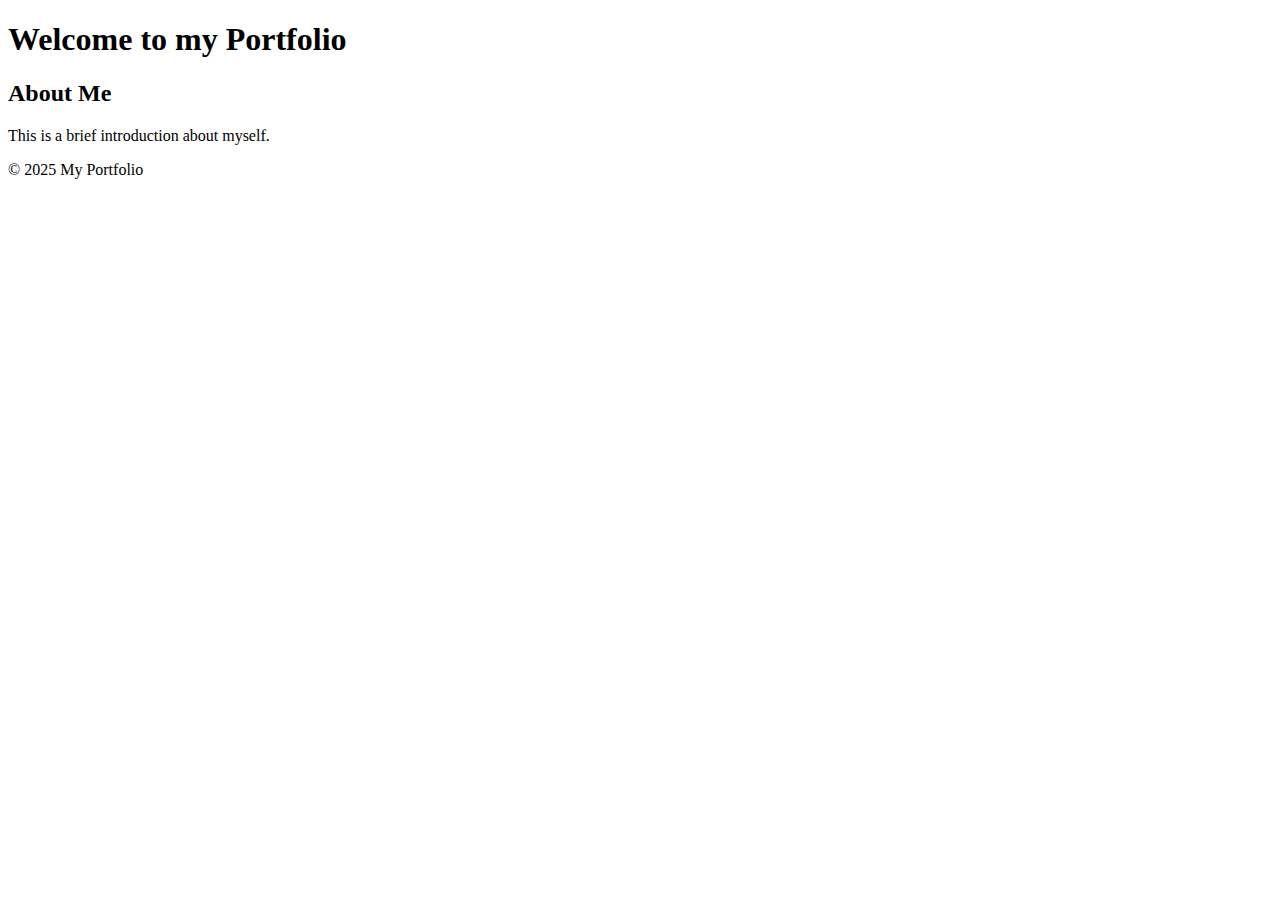
==== index.html @ b38b9040 "Add files via upload" ====
<!DOCTYPE html>
<html lang="ja">
    <head>
        <meta charset="UTF-8">
        <meta name="viewport" content="width=device-width, initial-scale=1.0">
        <title>Document</title>
        <link rel="stylesheet" href="style.css">
    </head>
    <body class="body">
        <header>
        <div class="header-container">
            <h1>Welcome to my Portfolio</h1>
        </div>
        </header>
        <main>
            <div class="main-container">
                <h2>About Me</h2>
                <p>This is a brief introduction about myself.</p>
            </div>
        </main>
        <footer>
            <div class="footer-container">
                <p>&copy; 2025 My Portfolio</p>
            </div>
        </footer>
    </body>
</html>
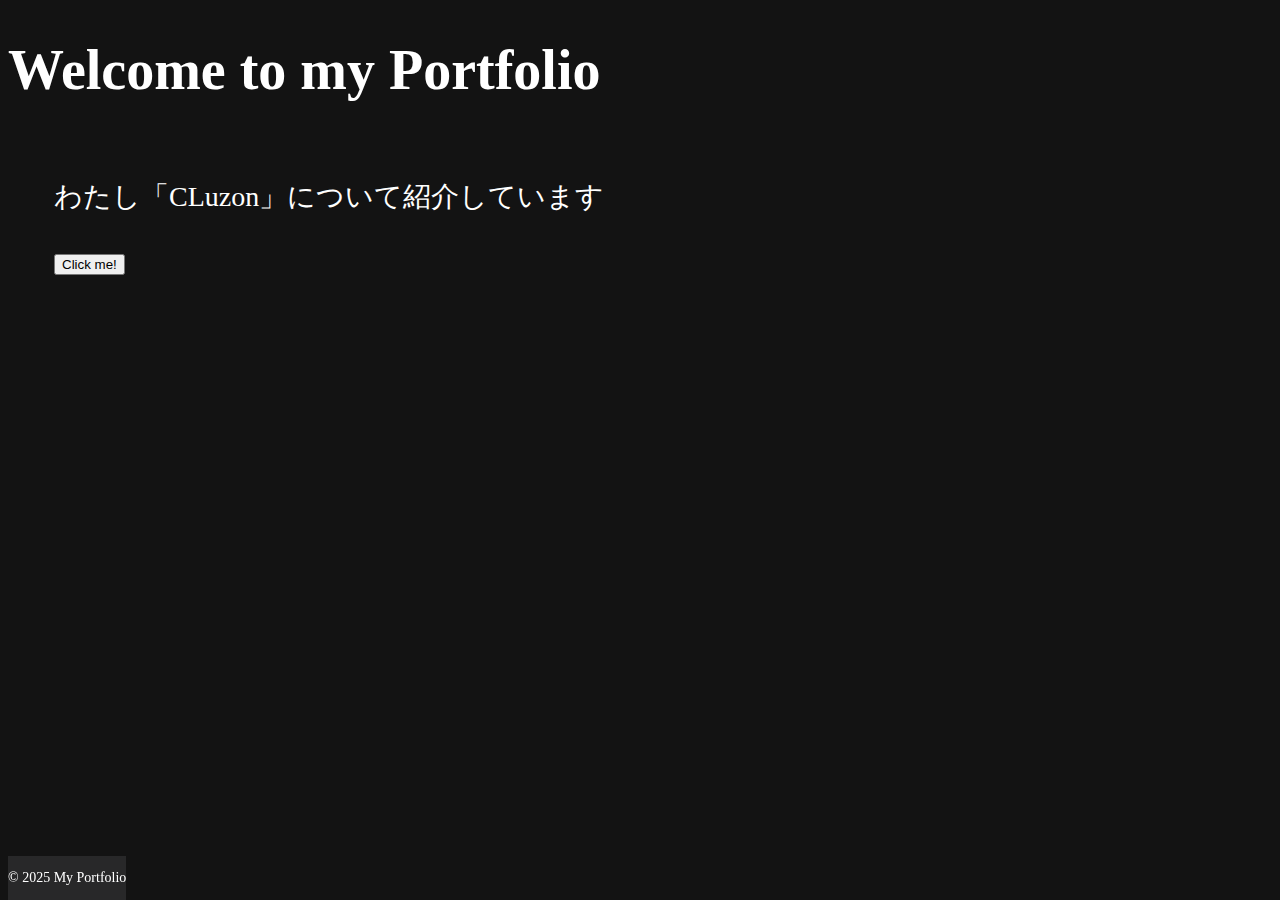
==== commit 6091b374: "Improved design and quality" ====
--- a/index.html
+++ b/index.html
@@ -1,27 +1,28 @@
-<!DOCTYPE html>
-<html lang="ja">
-    <head>
-        <meta charset="UTF-8">
-        <meta name="viewport" content="width=device-width, initial-scale=1.0">
-        <title>Document</title>
-        <link rel="stylesheet" href="style.css">
-    </head>
-    <body class="body">
-        <header>
-        <div class="header-container">
-            <h1>Welcome to my Portfolio</h1>
-        </div>
-        </header>
-        <main>
-            <div class="main-container">
-                <h2>About Me</h2>
-                <p>This is a brief introduction about myself.</p>
-            </div>
-        </main>
-        <footer>
-            <div class="footer-container">
-                <p>&copy; 2025 My Portfolio</p>
-            </div>
-        </footer>
-    </body>
+<!DOCTYPE html>
+<html lang="ja">
+    <head>
+        <meta charset="UTF-8">
+        <meta name="viewport" content="width=device-width, initial-scale=1.0">
+        <title>CLuzon Portfolio</title>
+        <link rel="stylesheet" href="CSS/style.css">
+    </head>
+    <body class="body">
+        <header>
+        <div class="header-container">
+            <h1>Welcome to my Portfolio</h1>
+        </div>
+        </header>
+        <main>
+            <div class="main-container">
+                <p>わたし「CLuzon」について紹介しています</p>
+                <button id="goHomeButton" onclick="goToHome()">Click me!</button>
+            </div>
+        </main>
+        <footer>
+            <div class="footer-container">
+                <p>&copy; 2025 My Portfolio</p>
+            </div>
+        </footer>
+        <script src="JS/script.js"></script>
+    </body>
 </html>--- a/CSS/style.css
+++ b/CSS/style.css
@@ -0,0 +1,33 @@
+.header-container {
+    font-family: Tahoma;
+    padding: 0px;
+    font-size: 28px;
+    padding-left: 0px;
+    position: relative;
+    top: 0px;
+    width: 90%;
+    height: 150%;
+}
+.main-container {
+    font-family: Tahoma;
+    padding: 1px;
+    font-size: 28px;
+    padding-left: 36px;
+    position :relative;
+    top: 10px;
+    left: 10px;
+}
+.body {
+    background-color: #0e0e0efa;
+    color: #ffffff;
+    width: 100%;
+    height: 100%;
+}
+.footer-container {
+    background-color: #29292afa;
+    padding: 0;
+    font-size: 14px;
+    padding-left: 0px;
+    position: fixed;
+    bottom: 0;
+}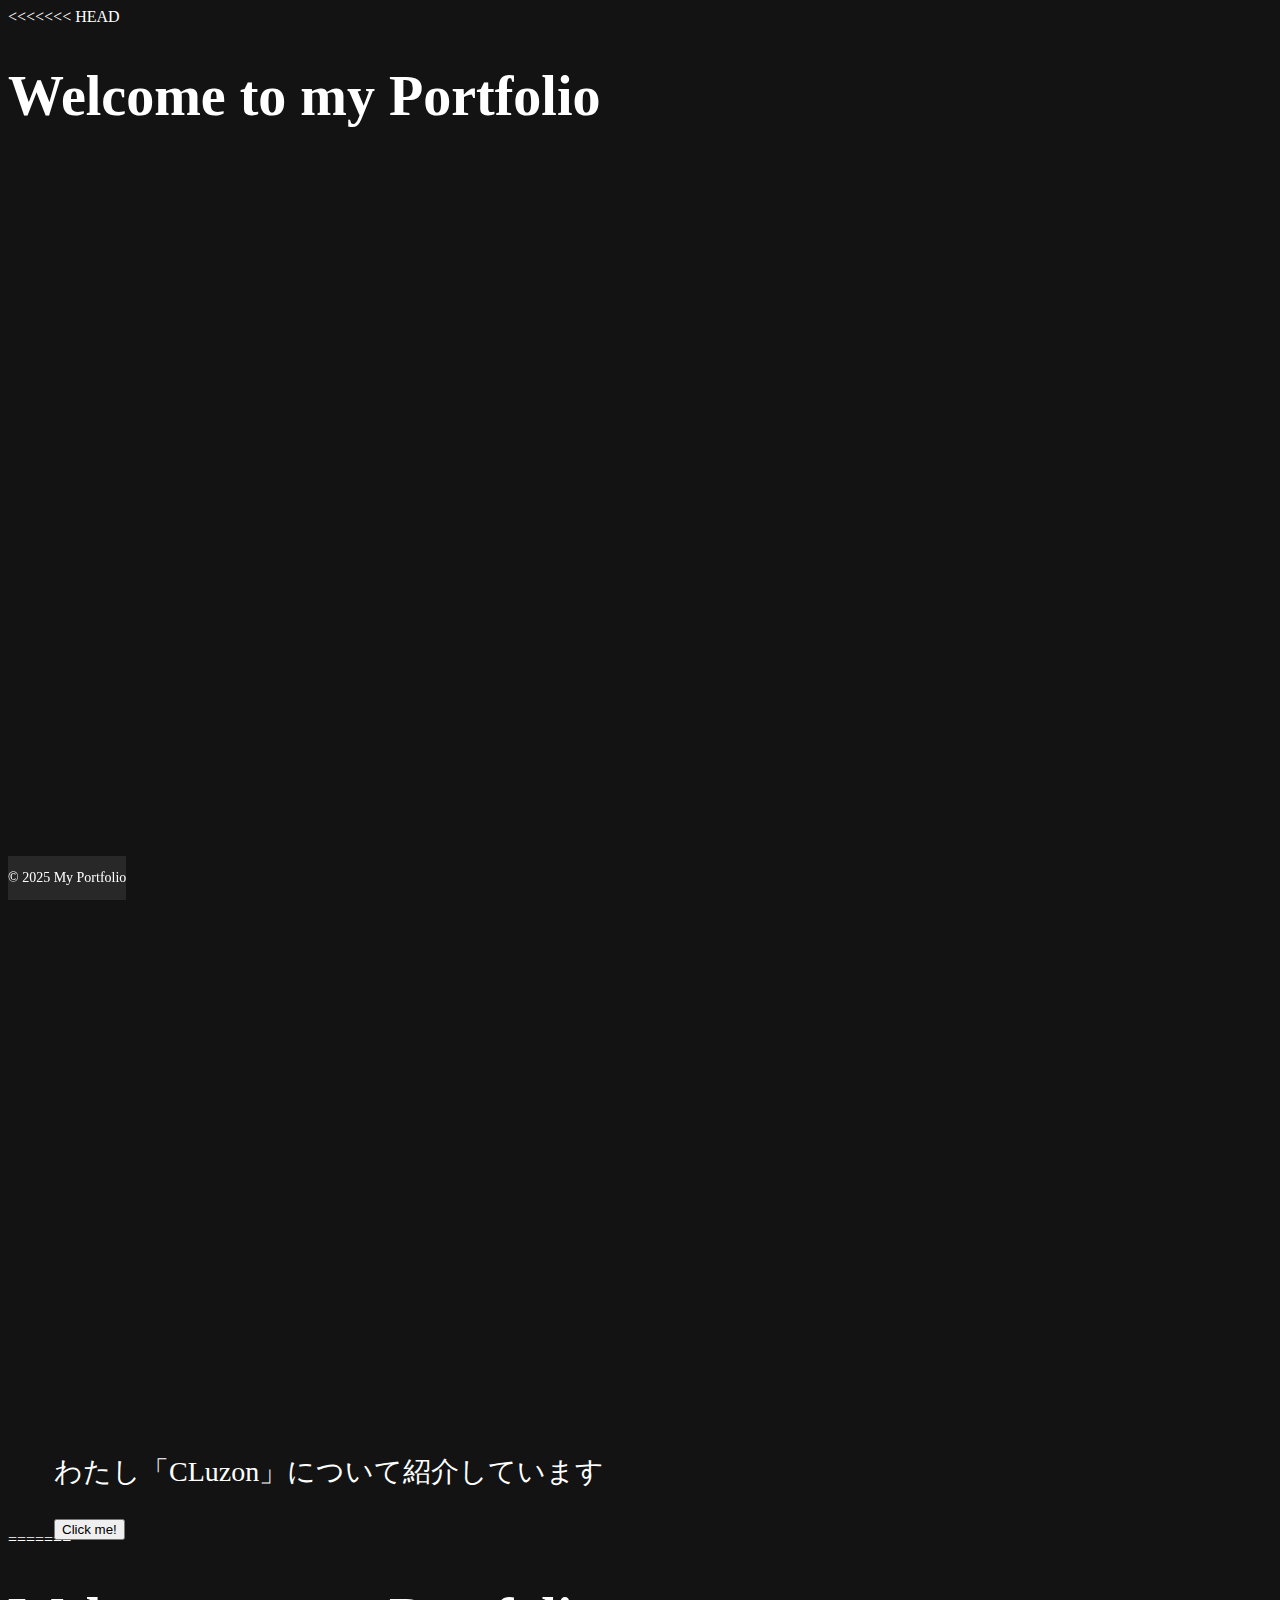
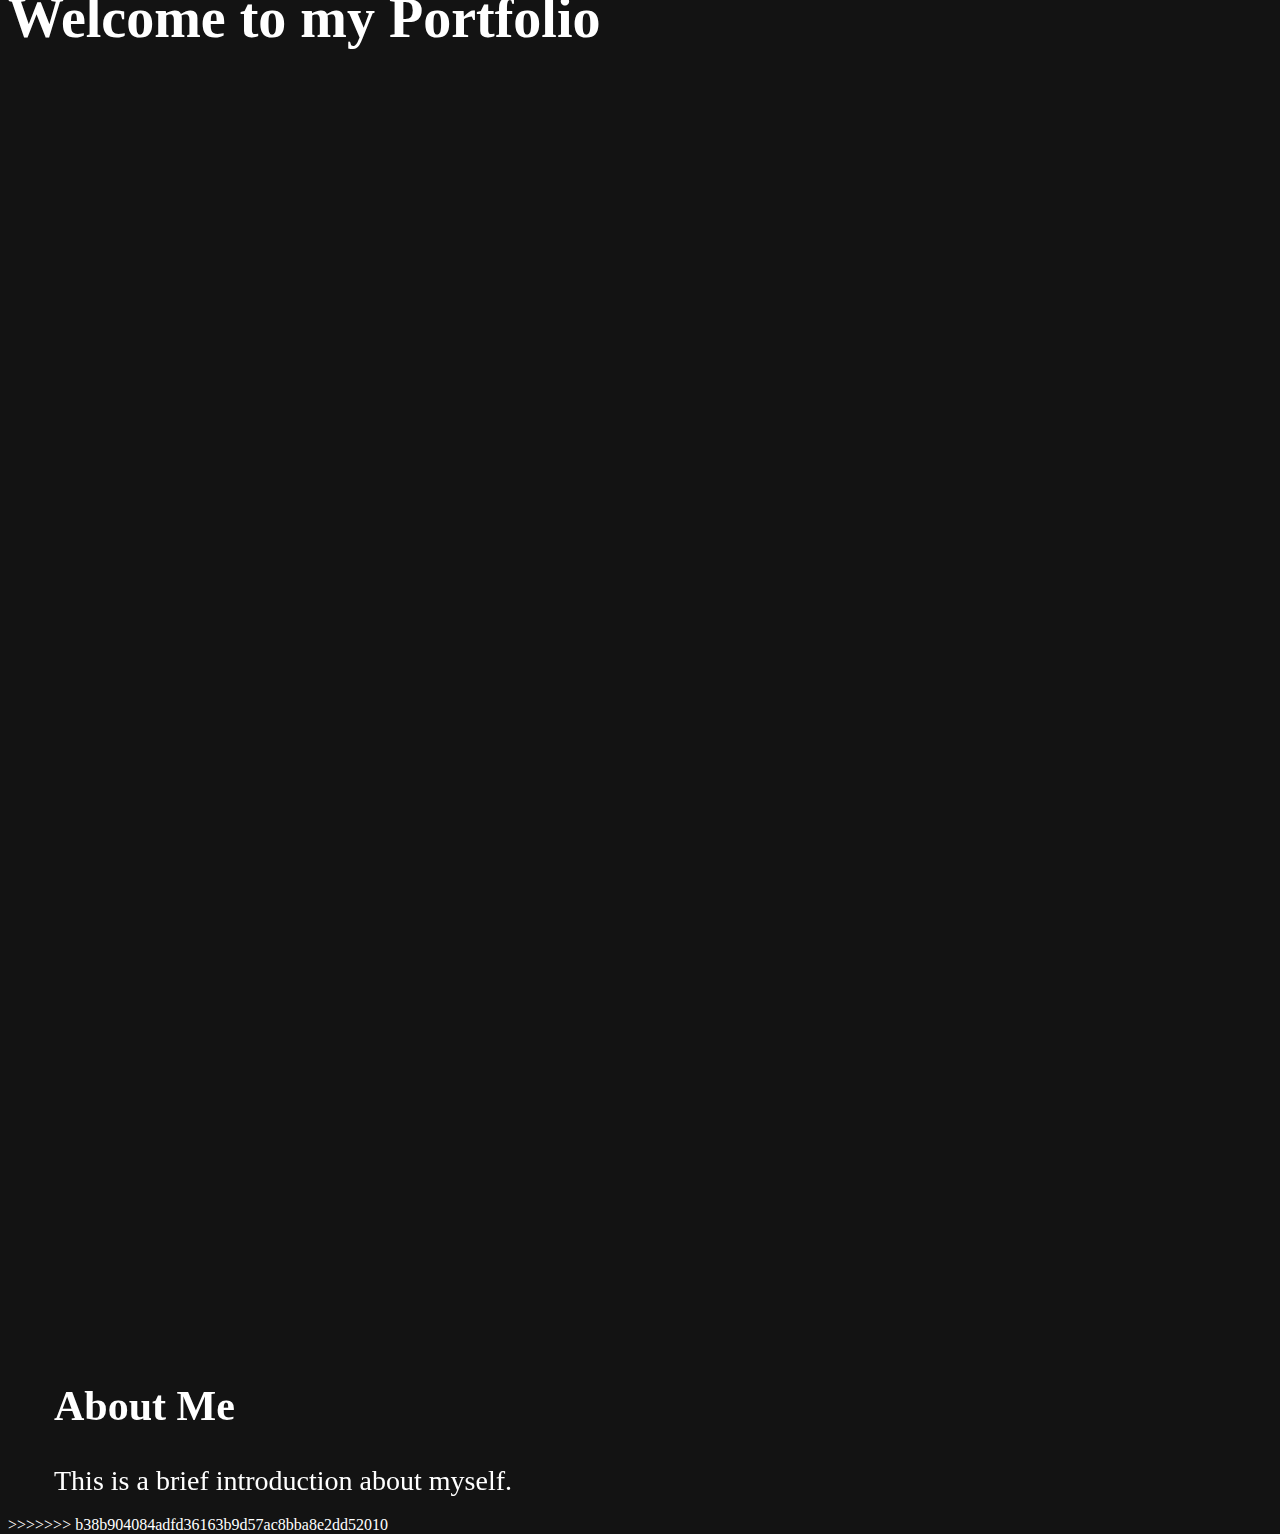
==== commit 2d94fbbf: "Update index.html" ====
--- a/index.html
+++ b/index.html
@@ -1,3 +1,4 @@
+<<<<<<< HEAD
 <!DOCTYPE html>
 <html lang="ja">
     <head>
@@ -25,4 +26,32 @@
         </footer>
         <script src="JS/script.js"></script>
     </body>
+=======
+<!DOCTYPE html>
+<html lang="ja">
+    <head>
+        <meta charset="UTF-8">
+        <meta name="viewport" content="width=device-width, initial-scale=1.0">
+        <title>Document</title>
+        <link rel="stylesheet" href="style.css">
+    </head>
+    <body class="body">
+        <header>
+        <div class="header-container">
+            <h1>Welcome to my Portfolio</h1>
+        </div>
+        </header>
+        <main>
+            <div class="main-container">
+                <h2>About Me</h2>
+                <p>This is a brief introduction about myself.</p>
+            </div>
+        </main>
+        <footer>
+            <div class="footer-container">
+                <p>&copy; 2025 My Portfolio</p>
+            </div>
+        </footer>
+    </body>
+>>>>>>> b38b904084adfd36163b9d57ac8bba8e2dd52010
 </html>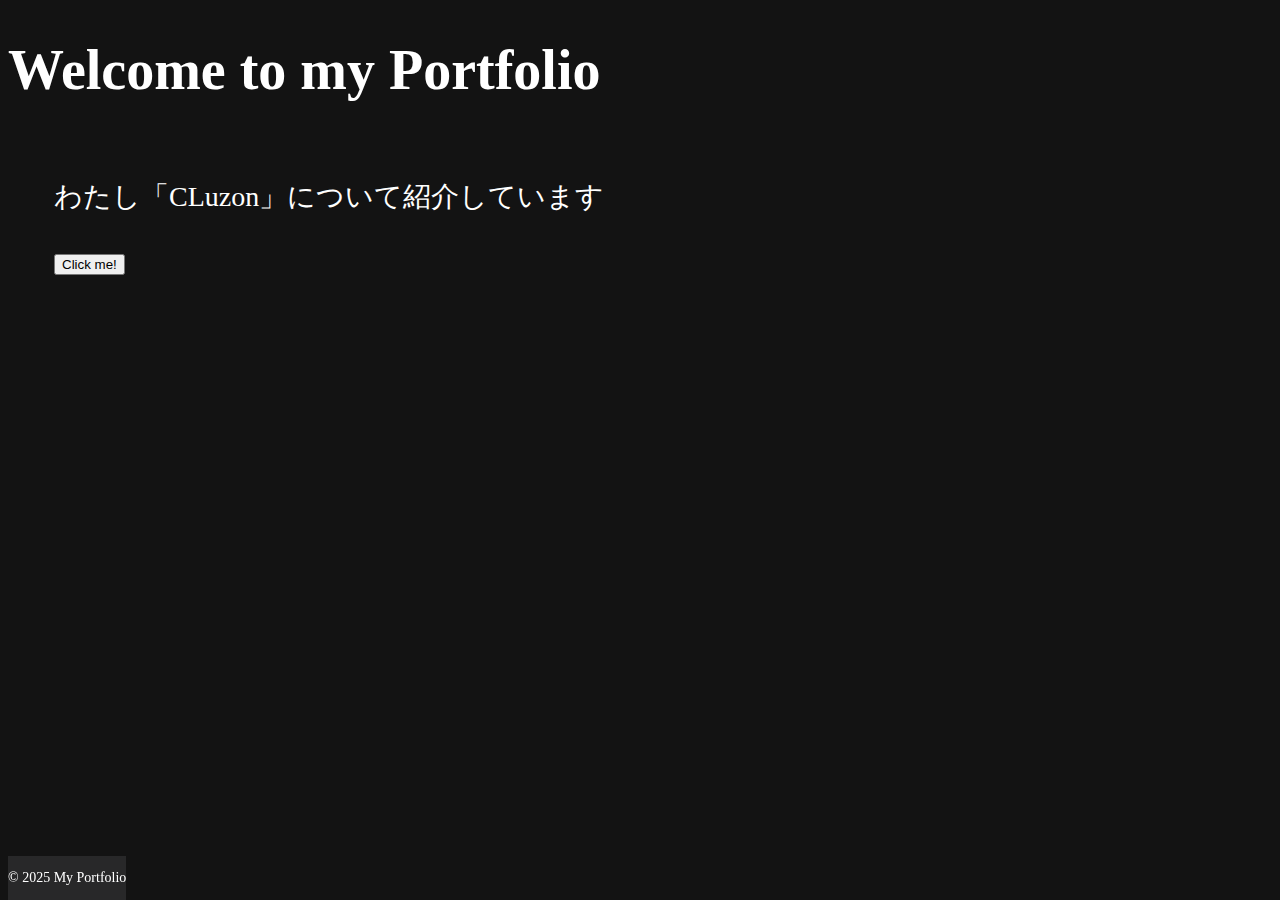
==== commit 51d51956: "fixed index.html" ====
--- a/index.html
+++ b/index.html
@@ -1,4 +1,3 @@
-<<<<<<< HEAD
 <!DOCTYPE html>
 <html lang="ja">
     <head>
@@ -26,32 +25,4 @@
         </footer>
         <script src="JS/script.js"></script>
     </body>
-=======
-<!DOCTYPE html>
-<html lang="ja">
-    <head>
-        <meta charset="UTF-8">
-        <meta name="viewport" content="width=device-width, initial-scale=1.0">
-        <title>Document</title>
-        <link rel="stylesheet" href="style.css">
-    </head>
-    <body class="body">
-        <header>
-        <div class="header-container">
-            <h1>Welcome to my Portfolio</h1>
-        </div>
-        </header>
-        <main>
-            <div class="main-container">
-                <h2>About Me</h2>
-                <p>This is a brief introduction about myself.</p>
-            </div>
-        </main>
-        <footer>
-            <div class="footer-container">
-                <p>&copy; 2025 My Portfolio</p>
-            </div>
-        </footer>
-    </body>
->>>>>>> b38b904084adfd36163b9d57ac8bba8e2dd52010
 </html>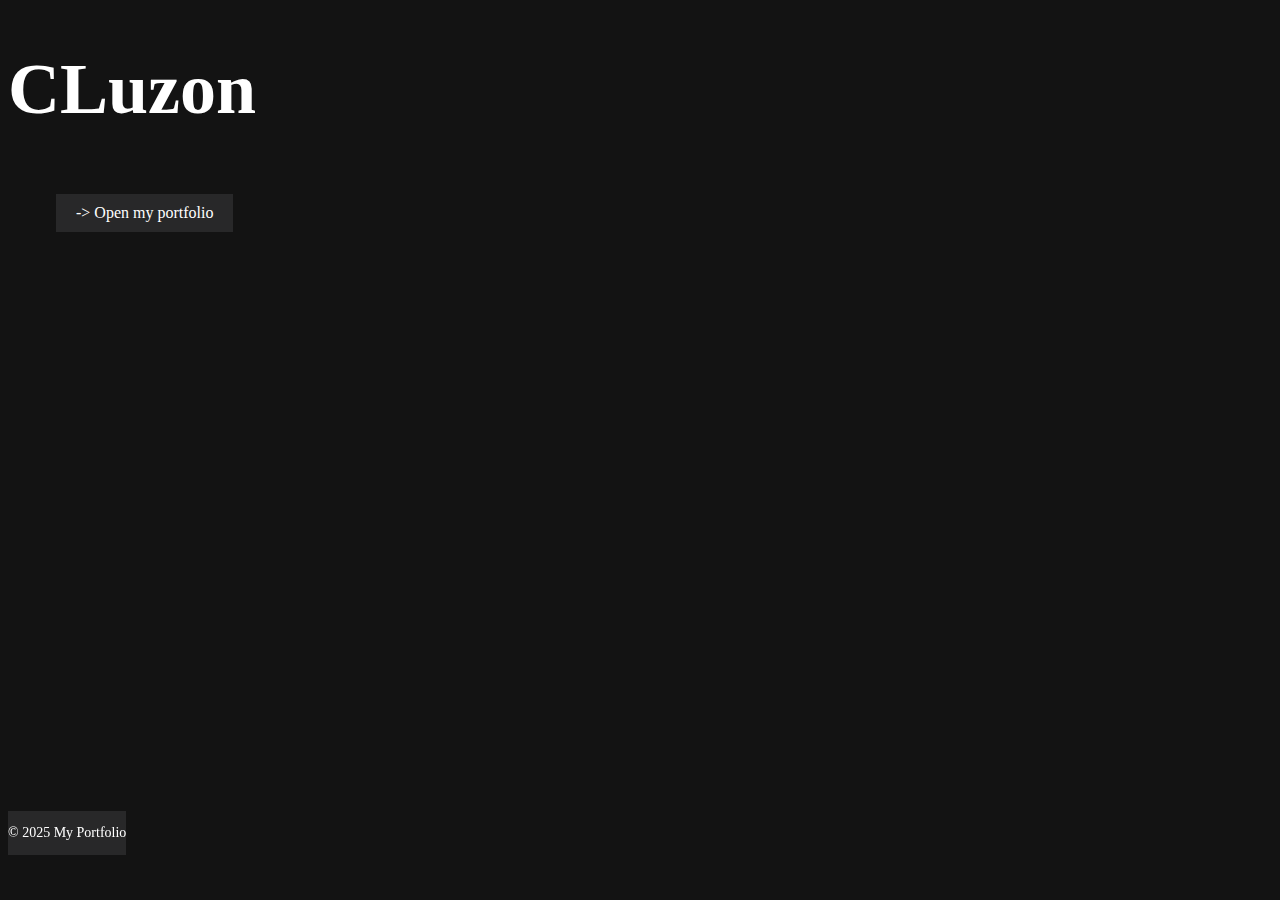
==== commit 2c51a554: "Adjustment of design" ====
--- a/index.html
+++ b/index.html
@@ -9,13 +9,12 @@
     <body class="body">
         <header>
         <div class="header-container">
-            <h1>Welcome to my Portfolio</h1>
+            <h1>CLuzon</h1>
         </div>
         </header>
         <main>
-            <div class="main-container">
-                <p>わたし「CLuzon」について紹介しています</p>
-                <button id="goHomeButton" onclick="goToHome()">Click me!</button>
+            <div class="index-main-container">
+                <p id="gohomeButton" class="button" onclick="goToHome()">-> Open my portfolio</p>
             </div>
         </main>
         <footer>
--- a/CSS/style.css
+++ b/CSS/style.css
@@ -1,14 +1,12 @@
 .header-container {
-    font-family: Tahoma;
+    font-family: Garamond;
     padding: 0px;
-    font-size: 28px;
+    font-size: 36px;
     padding-left: 0px;
     position: relative;
     top: 0px;
-    width: 90%;
-    height: 150%;
 }
-.main-container {
+.index-main-container {
     font-family: Tahoma;
     padding: 1px;
     font-size: 28px;
@@ -29,5 +27,27 @@
     font-size: 14px;
     padding-left: 0px;
     position: fixed;
-    bottom: 0;
+    bottom: 5%;
+}
+#gohomeButton {
+    background-color: #29292afa;
+    color: #ffffff;
+    border: none;
+    padding: 10px 20px;
+    text-align: center;
+    text-decoration: none;
+    display: inline-block;
+    font-size: 16px;
+    margin: 4px 2px;
+    cursor: pointer;
+    transition: 0.1s;
+}
+#gohomeButton:hover {
+    font-size: 18px;
+    transition: 0.1s;
+}
+.page-back {
+    position:absolute;
+    bottom:5%;
+    right:5%;
 }